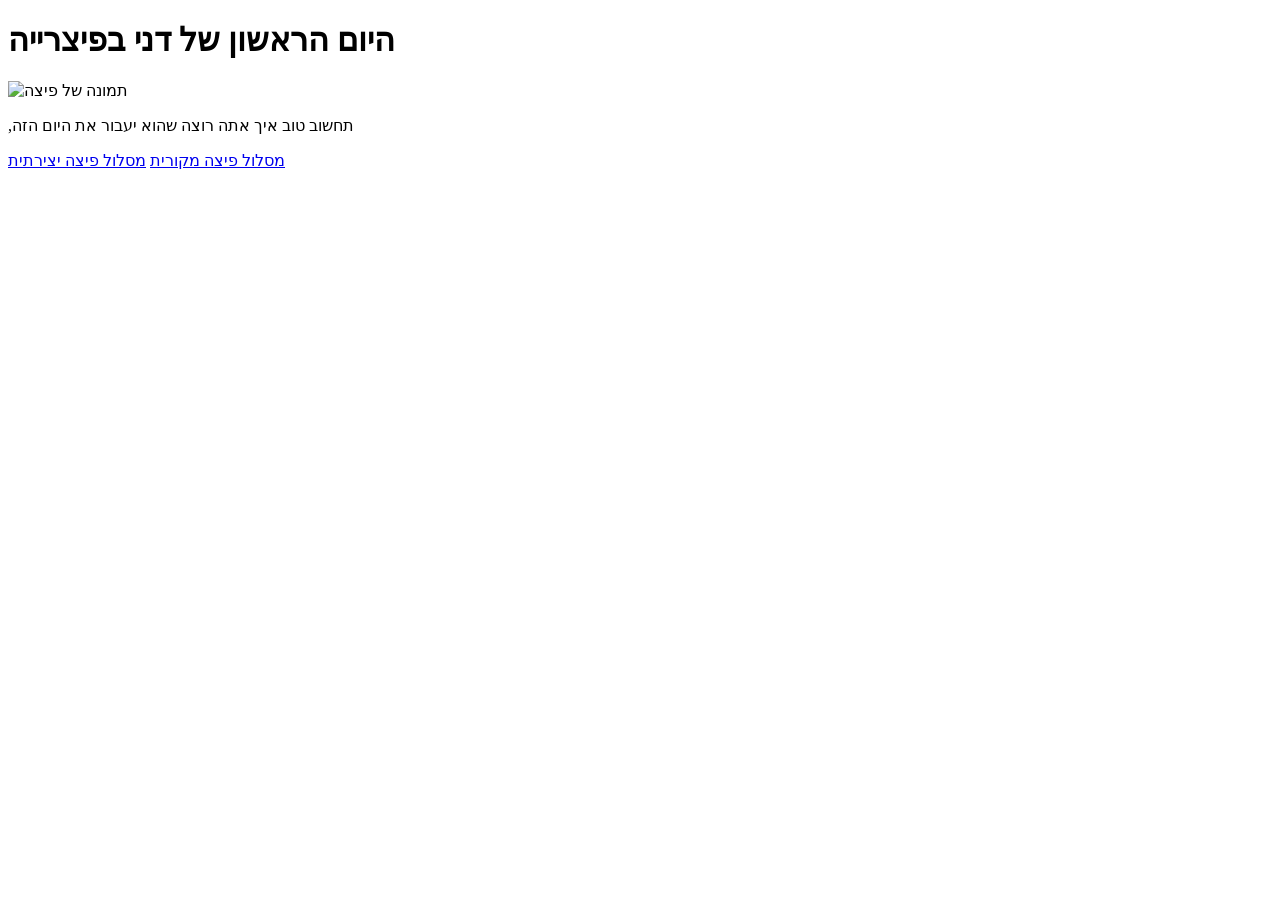
==== 2/pizza.html @ ca42667b "Create pizza.html" ====
<!DOCTYPE html>
<html>
<head>
<title>pizza</title>
</head>
<body>
<h1>היום הראשון של דני בפיצרייה</h1>
<img src="pizza.jpg" alt="תמונה של פיצה" width=300>
<p>,תחשוב טוב איך אתה רוצה שהוא יעבור את היום הזה</p>
<a href="recipe_original.html">מסלול פיצה מקורית</a>
<a href="recipe_creative.html">מסלול פיצה יצירתית</a>
</body>
</html>
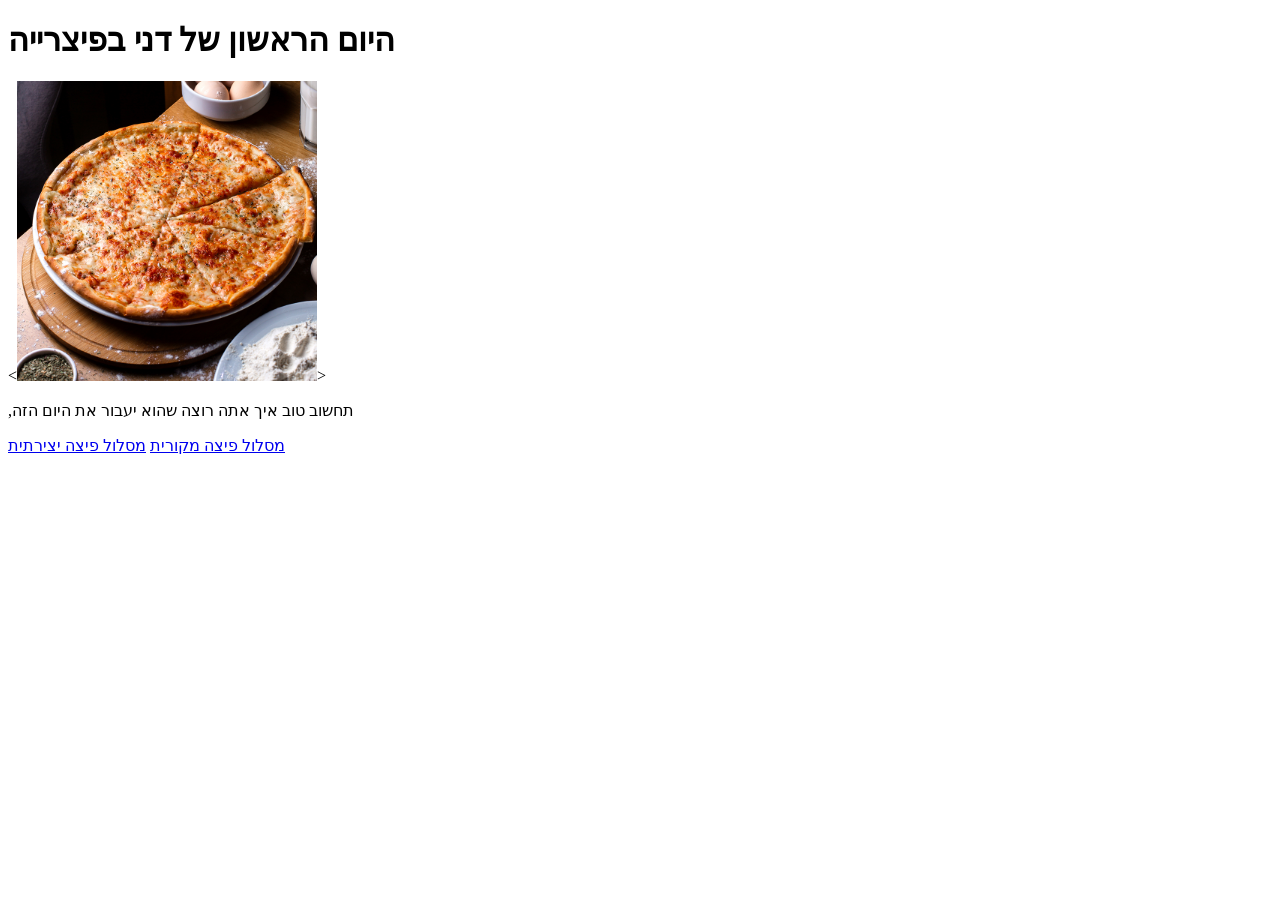
==== commit 11fa994f: "Update pizza.html" ====
--- a/2/pizza.html
+++ b/2/pizza.html
@@ -5,7 +5,7 @@
 </head>
 <body>
 <h1>היום הראשון של דני בפיצרייה</h1>
-<img src="pizza.jpg" alt="תמונה של פיצה" width=300>
+<<img src="pizza.jpg" alt="תמונה של פיצה" width="300">>
 <p>,תחשוב טוב איך אתה רוצה שהוא יעבור את היום הזה</p>
 <a href="recipe_original.html">מסלול פיצה מקורית</a>
 <a href="recipe_creative.html">מסלול פיצה יצירתית</a>
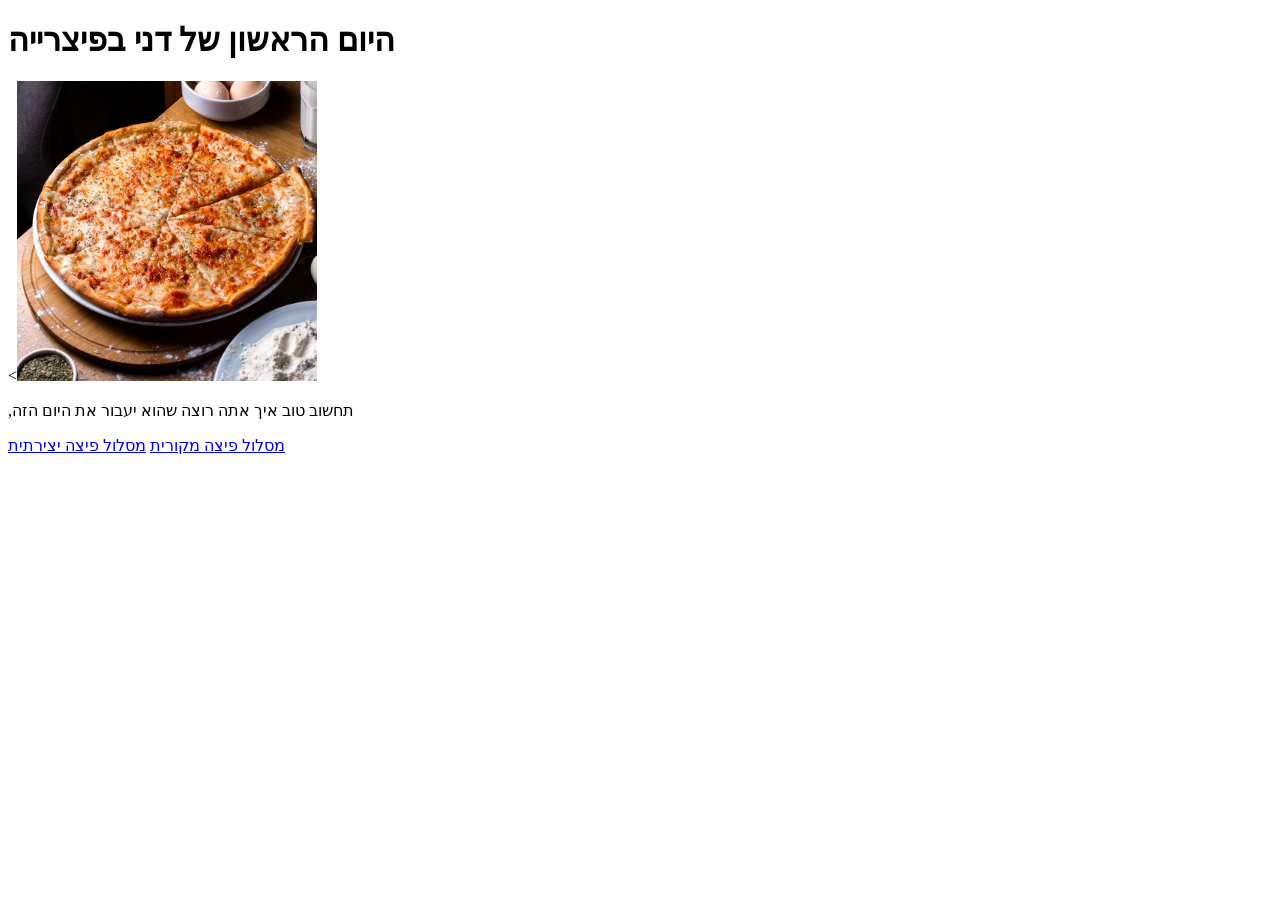
==== commit 9033cff7: "Update pizza.html" ====
--- a/2/pizza.html
+++ b/2/pizza.html
@@ -5,7 +5,7 @@
 </head>
 <body>
 <h1>היום הראשון של דני בפיצרייה</h1>
-<<img src="pizza.jpg" alt="תמונה של פיצה" width="300">>
+<<img src="pizza.jpg" alt="תמונה של פיצה" width="300">
 <p>,תחשוב טוב איך אתה רוצה שהוא יעבור את היום הזה</p>
 <a href="recipe_original.html">מסלול פיצה מקורית</a>
 <a href="recipe_creative.html">מסלול פיצה יצירתית</a>
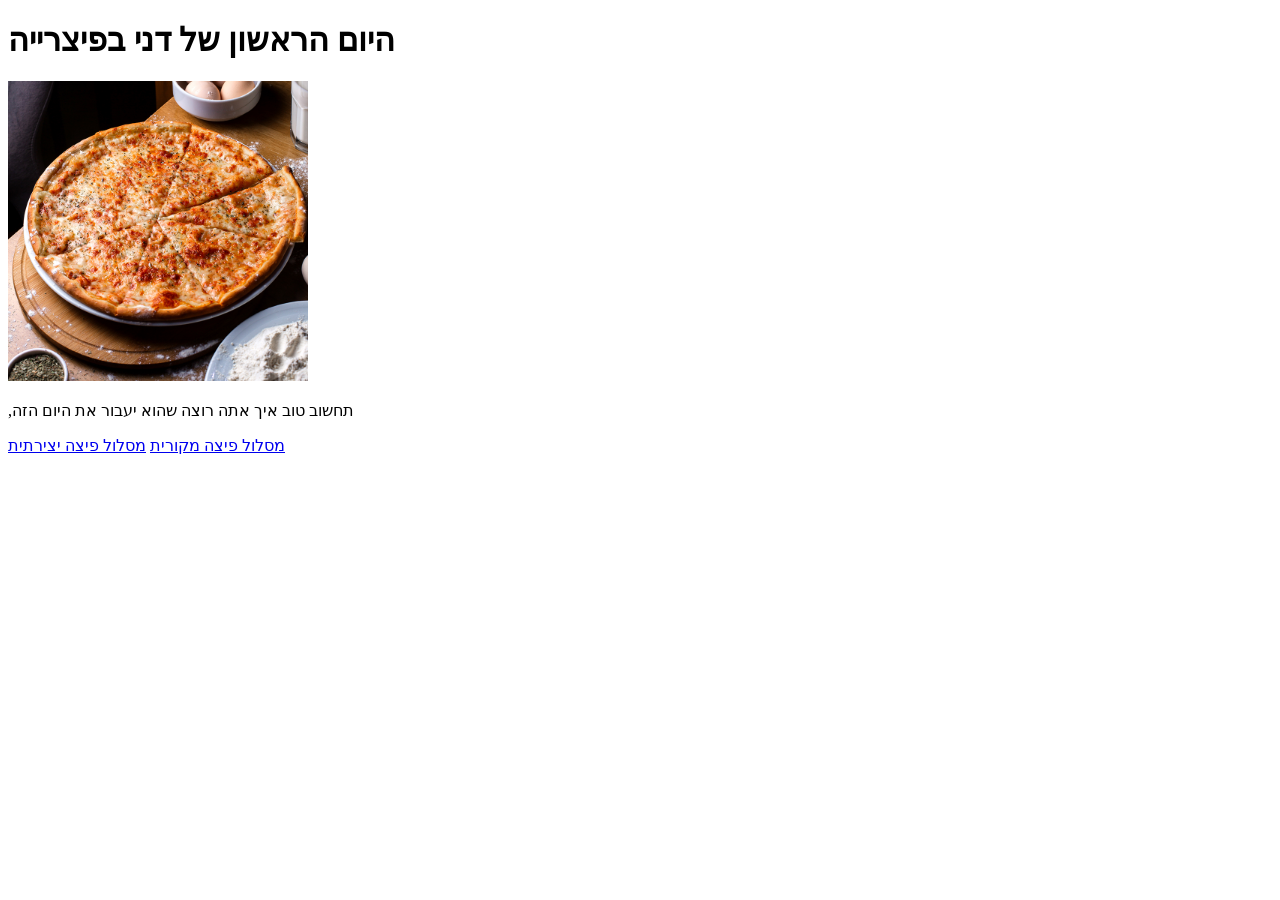
==== commit 089ef199: "Update pizza.html" ====
--- a/2/pizza.html
+++ b/2/pizza.html
@@ -5,7 +5,7 @@
 </head>
 <body>
 <h1>היום הראשון של דני בפיצרייה</h1>
-<<img src="pizza.jpg" alt="תמונה של פיצה" width="300">
+<img src="pizza.jpg" alt="תמונה של פיצה" width="300">
 <p>,תחשוב טוב איך אתה רוצה שהוא יעבור את היום הזה</p>
 <a href="recipe_original.html">מסלול פיצה מקורית</a>
 <a href="recipe_creative.html">מסלול פיצה יצירתית</a>
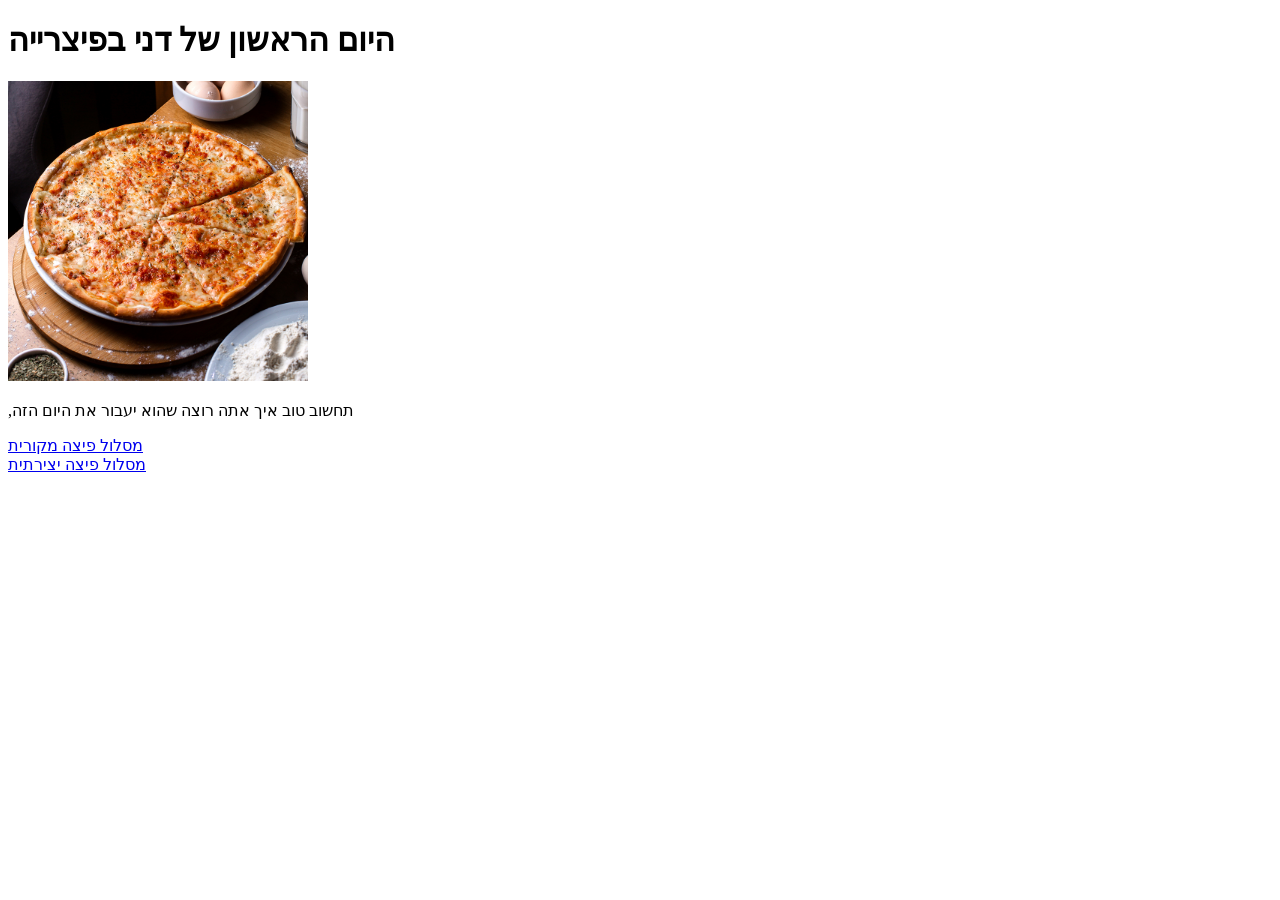
==== commit 15a887bf: "Update pizza.html" ====
--- a/2/pizza.html
+++ b/2/pizza.html
@@ -7,7 +7,7 @@
 <h1>היום הראשון של דני בפיצרייה</h1>
 <img src="pizza.jpg" alt="תמונה של פיצה" width="300">
 <p>,תחשוב טוב איך אתה רוצה שהוא יעבור את היום הזה</p>
-<a href="recipe_original.html">מסלול פיצה מקורית</a>
+<a href="recipe_original.html">מסלול פיצה מקורית</a> <br/>
 <a href="recipe_creative.html">מסלול פיצה יצירתית</a>
 </body>
 </html>
